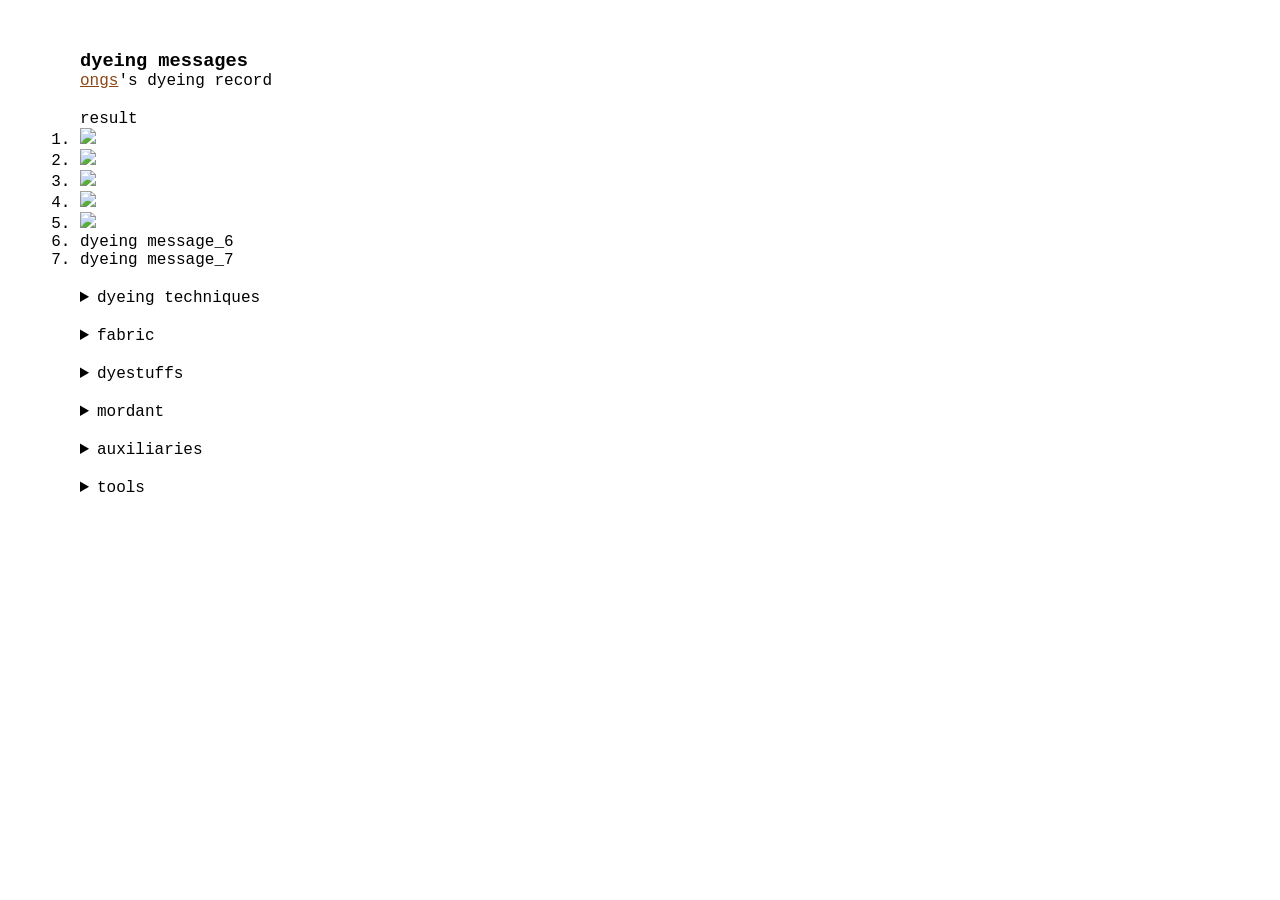
==== index.html @ 10271479 "Add files via upload" ====
<!DOCTYPE html>
<html>
<head>
	<meta charset="utf-8">
	<title>dyeing messages</title>
	<meta name="description" content="염색 기록 보관소">
	<meta name="keywords" content="키워드1, 키워드2">
	<link rel="stylesheet" href="style.css">
	<meta name="viewport" content="width=device-width, user-scalable=no">
	<link rel="icon" type="image/png" href="">
	<meta property="og:image" content="">

</head>

<body>

<h1>dyeing messages</h1>

<p><a href="https://ongs.online/">ongs</a>'s dyeing record</p>


<ol>result
	<li><img src="https://d2w9rnfcy7mm78.cloudfront.net/44444317/original_aa74ff3c124c66aa5f4cd92744584f71.png?1773573441?bc=0"></li>
	<li><img src="https://d2w9rnfcy7mm78.cloudfront.net/44444308/original_1e47608da4e6368ce5aab5ad1f51b1de.png?1773573436?bc=0"></li>
	<li><img src="https://d2w9rnfcy7mm78.cloudfront.net/44444306/original_ff5e0ac55dc3387aa30625852b603826.png?1773573435?bc=0"></li>
	<li><img src="https://d2w9rnfcy7mm78.cloudfront.net/44444310/original_0151444cdd608bd3ec996dcfef62de58.png?1773573436?bc=0"></li>
	<li><img src="https://d2w9rnfcy7mm78.cloudfront.net/44444309/original_aa1a579bf4a97be43cd589a12195b125.png?1773573435?bc=0"></li>
	<li>dyeing message_6</li>
	<li>dyeing message_7</li>
</ol>


<details>
	<summary>dyeing techniques</summary>
	<li>botanical dyeing</li>
	<li>cyanotype printing</li>
</details>

<details>
	<summary>fabric</summary>
	<li>cotton</li>
	<li>linen</li>
	<li>wool</li>
	<li>silk</li>
</details>

<details>
	<summary>dyestuffs</summary>
	<li>eucalyptus_seed</li>
	<li>eucalyptus_polyan</li>
	<li>eucalyptus_gunnii</li>
	<li>eucalyptus_cinerea</li>
	<li>onion skins</li>
	<li>avocado skins</li>
	<li>quebracho</li>
	<li>indigo</li>
</details>

<details>
	<summary>mordant</summary>
	<li>iron</li>
	<li>alum</li>
	<li>soymilk</li>
	<li>vinegar</li>
</details>

<details>
	<summary>auxiliaries</summary>
	<li>-</li>
	<li>-</li>
	<li>-</li>
</details>

<details>
	<summary>tools</summary>
	<li>thread</li>
	<li>wooden stick</li>
	<li>plastic wrap</li>
</details>



</body>

</html>
---- style.css ----
*{
 margin : 0;
 padding: 0;
 box-sizing: border-box;
}

@media screen and (max-width: 704px) {
    
}

body {
	margin: 50px;
	margin-left: 80px;
	font-family: GT-Pressura-Mono-Regular, Courier New, monospace;
}


h1 {
	font-size: 14pt;

}

p, ul, ol, details {
	margin-bottom: 20px;
}

a {
	color: saddlebrown;
}

a:visited {
	color: hotpink;
}


img {
	width: 350px;
}

img:hover {
	filter:grayscale(100%);
}
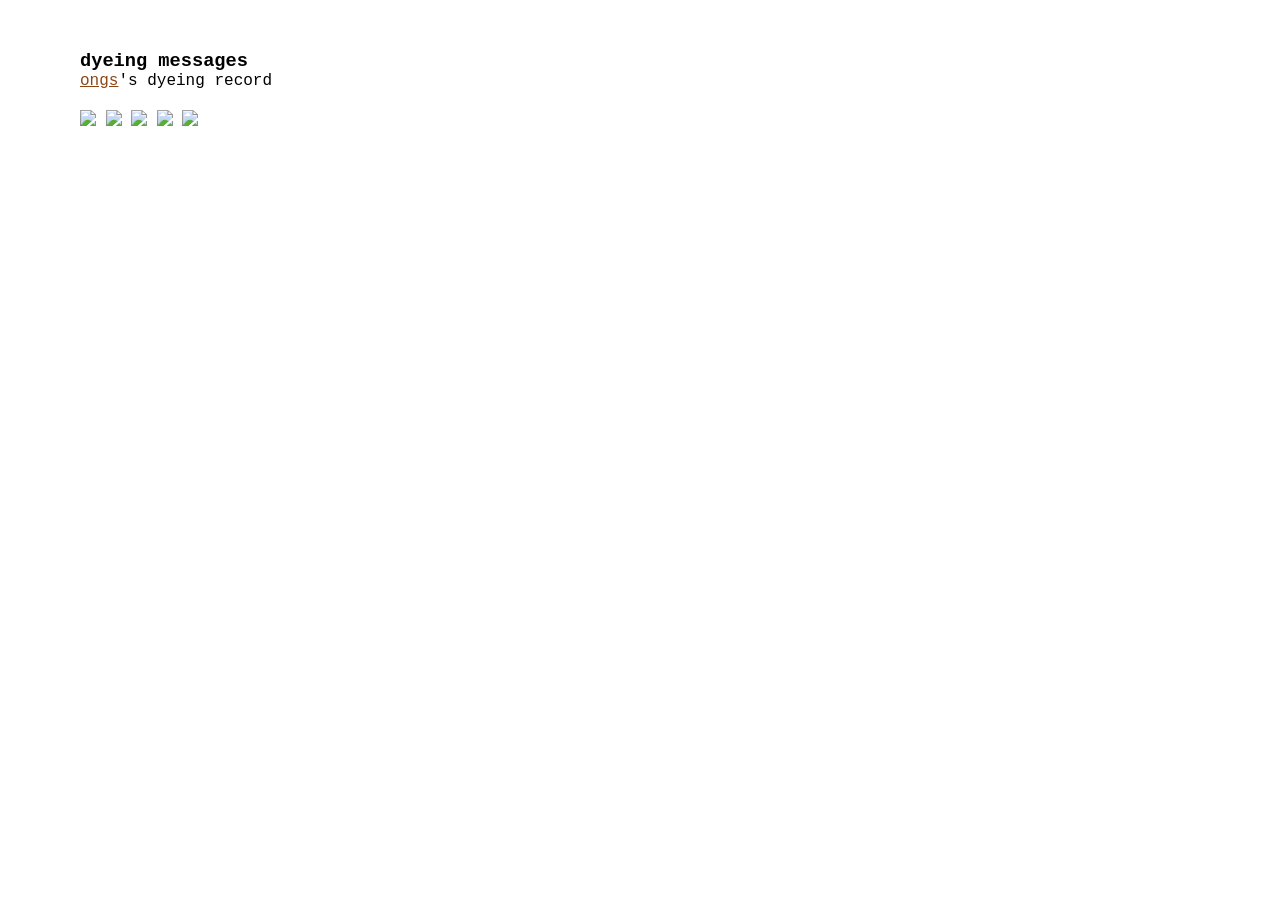
==== commit 64361251: "Add files via upload" ====
--- a/index.html
+++ b/index.html
@@ -19,64 +19,14 @@
 <p><a href="https://ongs.online/">ongs</a>'s dyeing record</p>
 
 
-<ol>result
-	<li><img src="https://d2w9rnfcy7mm78.cloudfront.net/44444317/original_aa74ff3c124c66aa5f4cd92744584f71.png?1773573441?bc=0"></li>
-	<li><img src="https://d2w9rnfcy7mm78.cloudfront.net/44444308/original_1e47608da4e6368ce5aab5ad1f51b1de.png?1773573436?bc=0"></li>
-	<li><img src="https://d2w9rnfcy7mm78.cloudfront.net/44444306/original_ff5e0ac55dc3387aa30625852b603826.png?1773573435?bc=0"></li>
-	<li><img src="https://d2w9rnfcy7mm78.cloudfront.net/44444310/original_0151444cdd608bd3ec996dcfef62de58.png?1773573436?bc=0"></li>
-	<li><img src="https://d2w9rnfcy7mm78.cloudfront.net/44444309/original_aa1a579bf4a97be43cd589a12195b125.png?1773573435?bc=0"></li>
-	<li>dyeing message_6</li>
-	<li>dyeing message_7</li>
-</ol>
+<img src="https://d2w9rnfcy7mm78.cloudfront.net/44623007/original_88496f645298602d572788161d2aae68.png?1774167247?bc=0">
+<img src="https://d2w9rnfcy7mm78.cloudfront.net/44623009/original_4225bfd95a83b19e04444fed1e6cda66.png?1774167248?bc=0">
+<img src="https://d2w9rnfcy7mm78.cloudfront.net/44623010/original_8cbdb2584382e7e86c482af9a9c998ce.png?1774167248?bc=0">
+<img src="https://d2w9rnfcy7mm78.cloudfront.net/44623011/original_43755dd7f555c512f79571a8428f421f.png?1774167264?bc=0">
+<img src="https://d2w9rnfcy7mm78.cloudfront.net/44623013/original_5d394b19724a5555ab6f710dd27c8fea.png?1774167266?bc=0">
 
 
-<details>
-	<summary>dyeing techniques</summary>
-	<li>botanical dyeing</li>
-	<li>cyanotype printing</li>
-</details>
 
-<details>
-	<summary>fabric</summary>
-	<li>cotton</li>
-	<li>linen</li>
-	<li>wool</li>
-	<li>silk</li>
-</details>
-
-<details>
-	<summary>dyestuffs</summary>
-	<li>eucalyptus_seed</li>
-	<li>eucalyptus_polyan</li>
-	<li>eucalyptus_gunnii</li>
-	<li>eucalyptus_cinerea</li>
-	<li>onion skins</li>
-	<li>avocado skins</li>
-	<li>quebracho</li>
-	<li>indigo</li>
-</details>
-
-<details>
-	<summary>mordant</summary>
-	<li>iron</li>
-	<li>alum</li>
-	<li>soymilk</li>
-	<li>vinegar</li>
-</details>
-
-<details>
-	<summary>auxiliaries</summary>
-	<li>-</li>
-	<li>-</li>
-	<li>-</li>
-</details>
-
-<details>
-	<summary>tools</summary>
-	<li>thread</li>
-	<li>wooden stick</li>
-	<li>plastic wrap</li>
-</details>
 
 
 
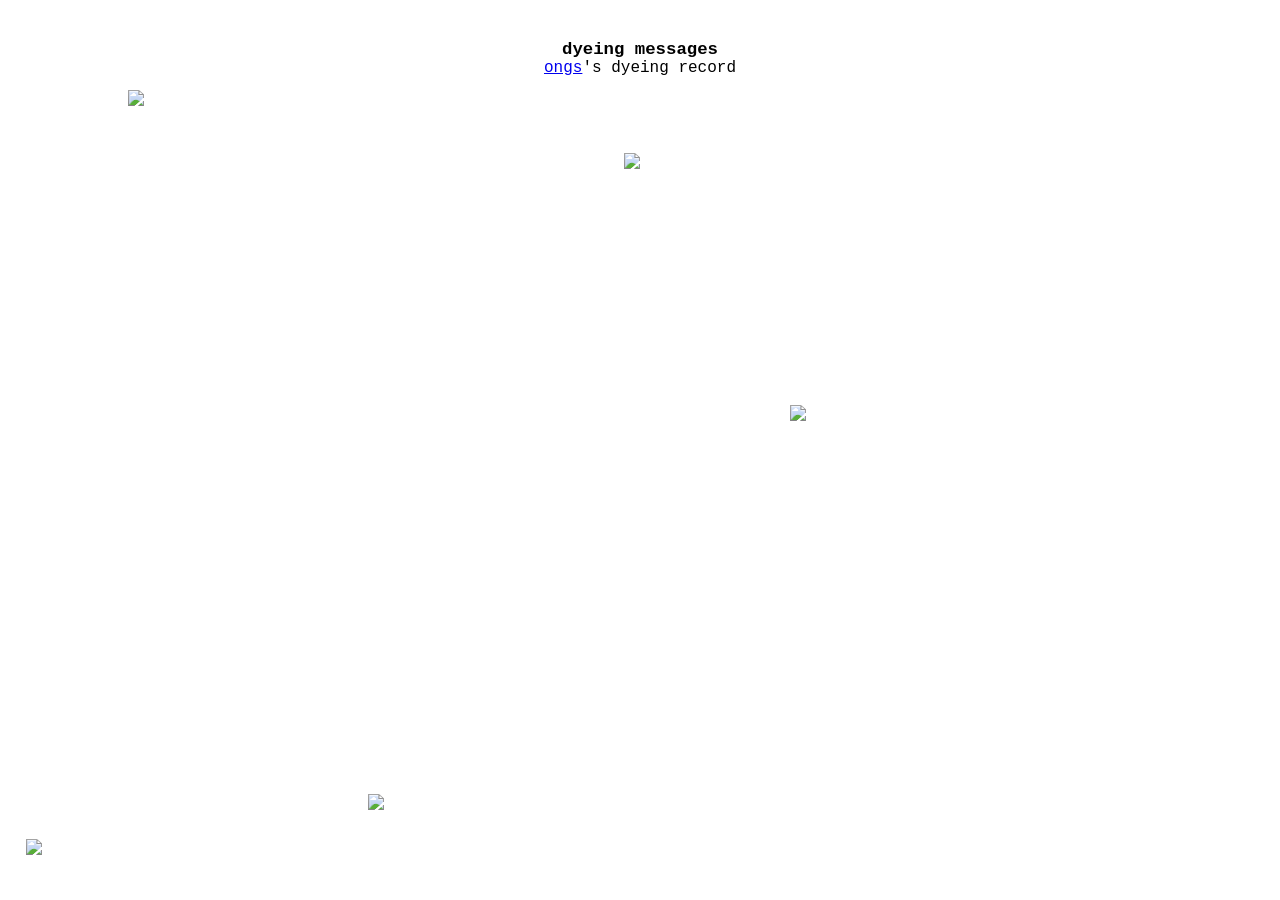
==== commit 4e39c08b: "Add files via upload" ====
--- a/index.html
+++ b/index.html
@@ -11,7 +11,6 @@
 	<meta property="og:image" content="">
 
 </head>
-
 <body>
 
 <h1>dyeing messages</h1>
@@ -19,17 +18,16 @@
 <p><a href="https://ongs.online/">ongs</a>'s dyeing record</p>
 
 
-<img src="https://d2w9rnfcy7mm78.cloudfront.net/44623007/original_88496f645298602d572788161d2aae68.png?1774167247?bc=0">
-<img src="https://d2w9rnfcy7mm78.cloudfront.net/44623009/original_4225bfd95a83b19e04444fed1e6cda66.png?1774167248?bc=0">
-<img src="https://d2w9rnfcy7mm78.cloudfront.net/44623010/original_8cbdb2584382e7e86c482af9a9c998ce.png?1774167248?bc=0">
-<img src="https://d2w9rnfcy7mm78.cloudfront.net/44623011/original_43755dd7f555c512f79571a8428f421f.png?1774167264?bc=0">
-<img src="https://d2w9rnfcy7mm78.cloudfront.net/44623013/original_5d394b19724a5555ab6f710dd27c8fea.png?1774167266?bc=0">
+<a href="msg_1/index.html"><img class="msg_1" src="https://d2w9rnfcy7mm78.cloudfront.net/44444317/original_aa74ff3c124c66aa5f4cd92744584f71.png?1773573441?bc=0"></a>
 
+<img class="msg_2" src="https://d2w9rnfcy7mm78.cloudfront.net/44444308/original_1e47608da4e6368ce5aab5ad1f51b1de.png?1773573436?bc=0">
 
+<img class="msg_3" src="https://d2w9rnfcy7mm78.cloudfront.net/44444309/original_aa1a579bf4a97be43cd589a12195b125.png?1773573435?bc=0">
 
+<img class="msg_4" src="https://d2w9rnfcy7mm78.cloudfront.net/44444310/original_0151444cdd608bd3ec996dcfef62de58.png?1773573436?bc=0">
 
+<img class="msg_5" src="https://d2w9rnfcy7mm78.cloudfront.net/44444306/original_ff5e0ac55dc3387aa30625852b603826.png?1773573435?bc=0">
 
 
 </body>
-
 </html>
--- a/style.css
+++ b/style.css
@@ -4,39 +4,53 @@
  box-sizing: border-box;
 }
 
-@media screen and (max-width: 704px) {
-    
-}
 
 body {
-	margin: 50px;
-	margin-left: 80px;
+	overflow: hidden;
+	text-align: center;
+	word-break: keep-all;
+	margin: auto;
 	font-family: GT-Pressura-Mono-Regular, Courier New, monospace;
 }
 
 
 h1 {
-	font-size: 14pt;
-
+	font-size: 13pt;
+	margin-top: 40px;
 }
 
-p, ul, ol, details {
-	margin-bottom: 20px;
+img {
+	position: absolute;
+	width: 400px;
 }
 
-a {
-	color: saddlebrown;
+.msg_1 {
+	z-index: 100000000;
+	top: 10%;
+	left: 10%;
 }
 
-a:visited {
-	color: hotpink;
+.msg_2 {
+	bottom: 5%;
+	left: 2%;
+}
+
+.msg_3 {
+	bottom: 10%;
+	right: 40%;
+}
+
+.msg_4 {
+	top: 45%;
+	right: 7%;
+}
+
+.msg_5 {
+	top: 17%;
+	right: 20%;
 }
 
 
-img {
-	width: 350px;
-}
-
-img:hover {
-	filter:grayscale(100%);
+@media screen and (max-width: 704px) {
+    
 }
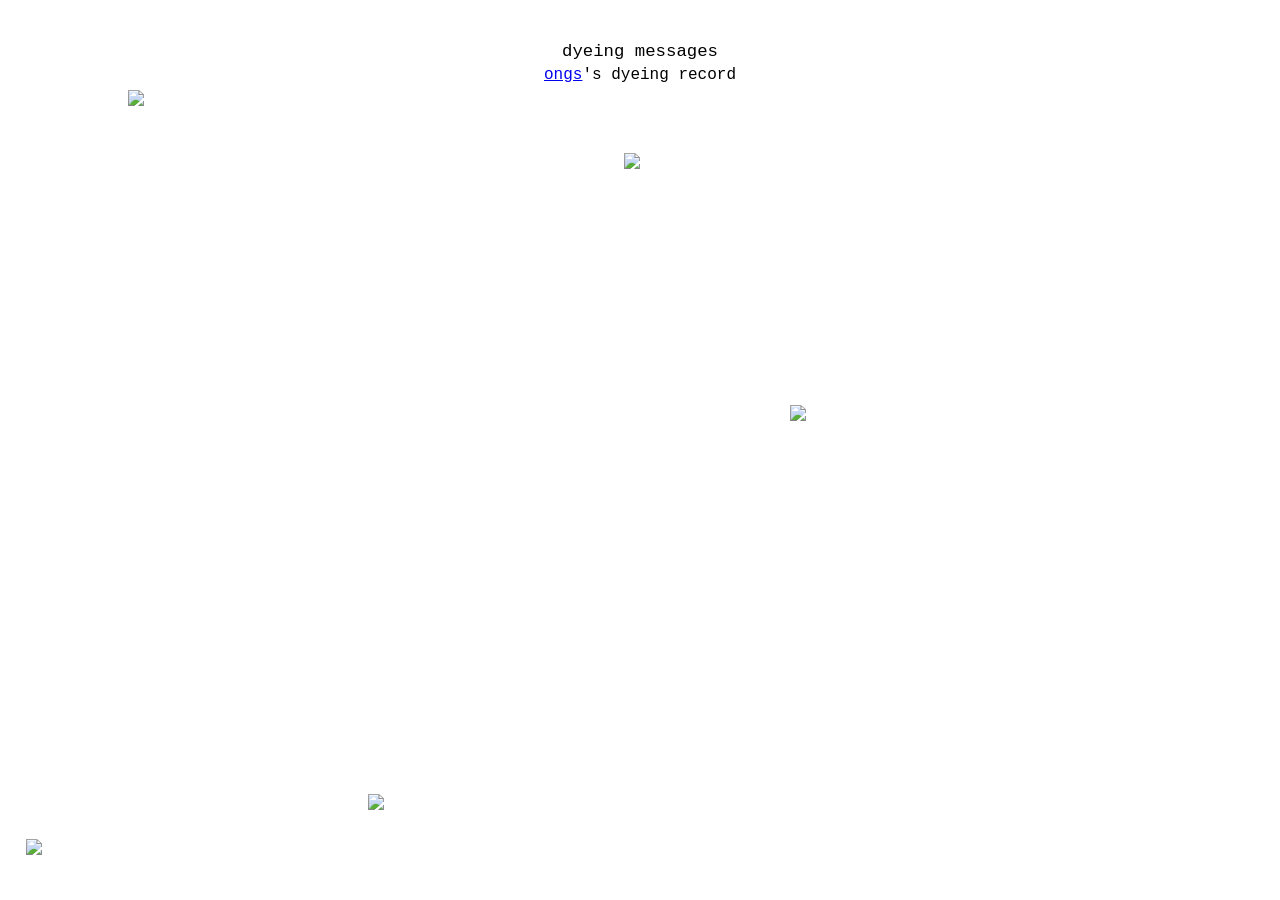
==== commit cfef1081: "Add files via upload" ====
--- a/index.html
+++ b/index.html
@@ -20,13 +20,13 @@
 
 <a href="msg_1/index.html"><img class="msg_1" src="https://d2w9rnfcy7mm78.cloudfront.net/44444317/original_aa74ff3c124c66aa5f4cd92744584f71.png?1773573441?bc=0"></a>
 
-<img class="msg_2" src="https://d2w9rnfcy7mm78.cloudfront.net/44444308/original_1e47608da4e6368ce5aab5ad1f51b1de.png?1773573436?bc=0">
+<a href="msg_2/index.html"><img class="msg_2" src="https://d2w9rnfcy7mm78.cloudfront.net/44444308/original_1e47608da4e6368ce5aab5ad1f51b1de.png?1773573436?bc=0"></a>
 
-<img class="msg_3" src="https://d2w9rnfcy7mm78.cloudfront.net/44444309/original_aa1a579bf4a97be43cd589a12195b125.png?1773573435?bc=0">
+<a href="msg_3/index.html"><img class="msg_3" src="https://d2w9rnfcy7mm78.cloudfront.net/44444309/original_aa1a579bf4a97be43cd589a12195b125.png?1773573435?bc=0"></a>
 
-<img class="msg_4" src="https://d2w9rnfcy7mm78.cloudfront.net/44444310/original_0151444cdd608bd3ec996dcfef62de58.png?1773573436?bc=0">
+<a href="msg_4/index.html"><img class="msg_4" src="https://d2w9rnfcy7mm78.cloudfront.net/44444310/original_0151444cdd608bd3ec996dcfef62de58.png?1773573436?bc=0"></a>
 
-<img class="msg_5" src="https://d2w9rnfcy7mm78.cloudfront.net/44444306/original_ff5e0ac55dc3387aa30625852b603826.png?1773573435?bc=0">
+<a href="msg_5/index.html"><img class="msg_5" src="https://d2w9rnfcy7mm78.cloudfront.net/44444306/original_ff5e0ac55dc3387aa30625852b603826.png?1773573435?bc=0"></a>
 
 
 </body>
--- a/style.css
+++ b/style.css
@@ -11,12 +11,14 @@
 	word-break: keep-all;
 	margin: auto;
 	font-family: GT-Pressura-Mono-Regular, Courier New, monospace;
+	line-height: 1.4;
 }
 
 
 h1 {
 	font-size: 13pt;
 	margin-top: 40px;
+	font-weight: normal;
 }
 
 img {
